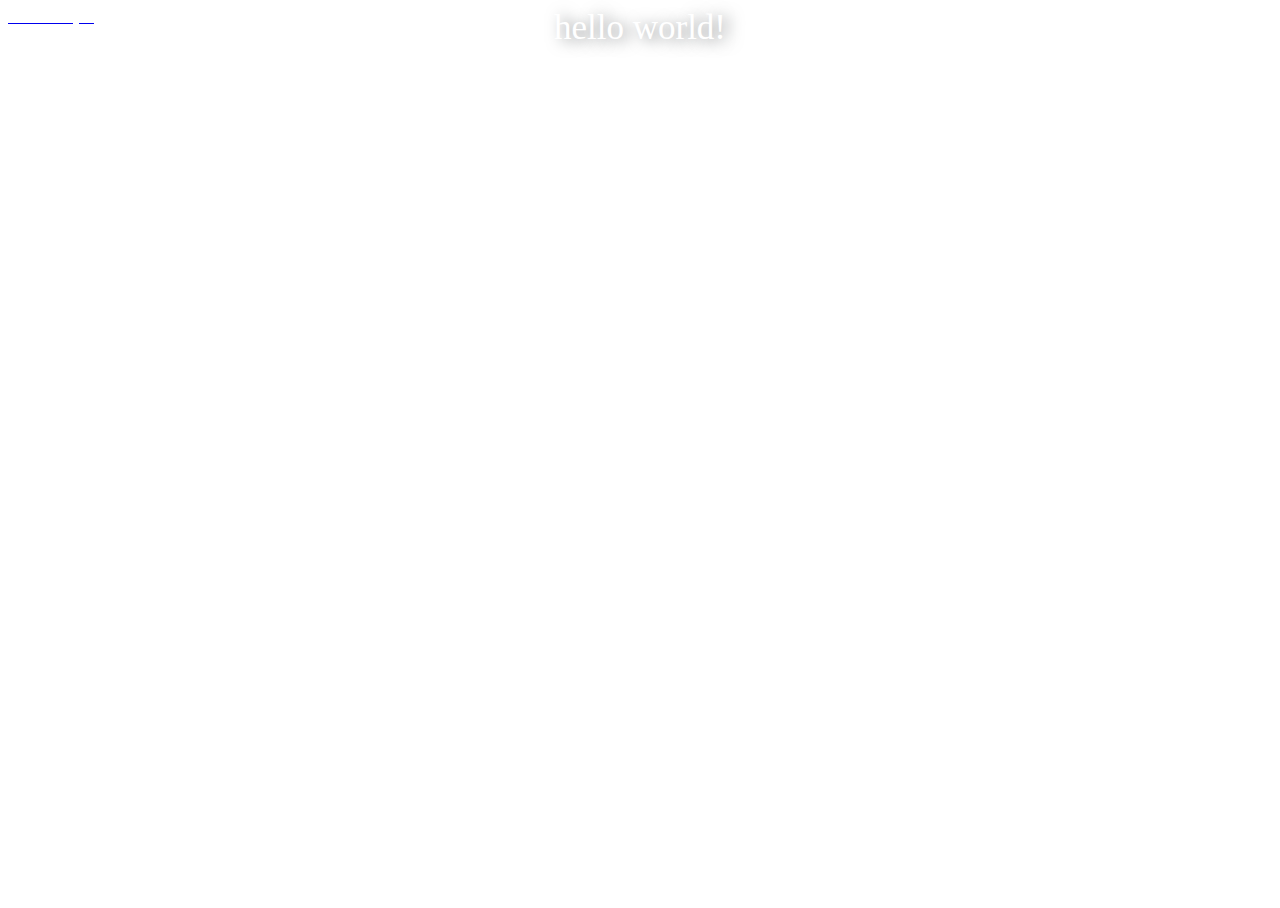
==== pages/page_one.html @ 58cbc379 "Update page_one.html" ====
<!doctype html>
<html>
	<head>
		<!-- кодировка-->
		<meta charset="UTF-8"/>
		<!-- имя стр сверху -->
		<title>Ассамалейкум Макс</title>
		<!-- мета для медиазапросов и адаптивности -->
		<meta name="viewport" content="width=device-width, initial-scale=1">
		<!-- подкл стиль css -->
		<link rel="stylesheet" type="text/css" href="assets/css/page_one.css">
		<!--подкл js-->
		<script src="assets/js/page_one.js" type="text/javascript"></script>
	</head>
	<!-- внутрянка (внешний вид) -->
	<body>
		<!-- контейнер (создавать только внутри него иначе будут проблемф при скролле) -->
		<div class="container">
			hello world!
		</div>
		<a href="/index.html"><b style="color:white">На главную</b></a>
	</body>
</html>
---- pages/assets/css/page_one.css ----
body { 
background: url("https://tgchan.org/kusaba/quest/src/145633638739.jpg") no-repeat fixed; 
background-size: cover; 
}
.container{
	margin: 0 auto;
	width: 100%;
    height: 100vh;
    position: absolute;
    font-size: 35px;
    color: white;
    text-shadow: 6px 2px 15px rgba(119, 122, 124, 1);
    left: 0;
    right: 0;
    z-index: 1000;
    justify-content: center;
    text-align: center;
}
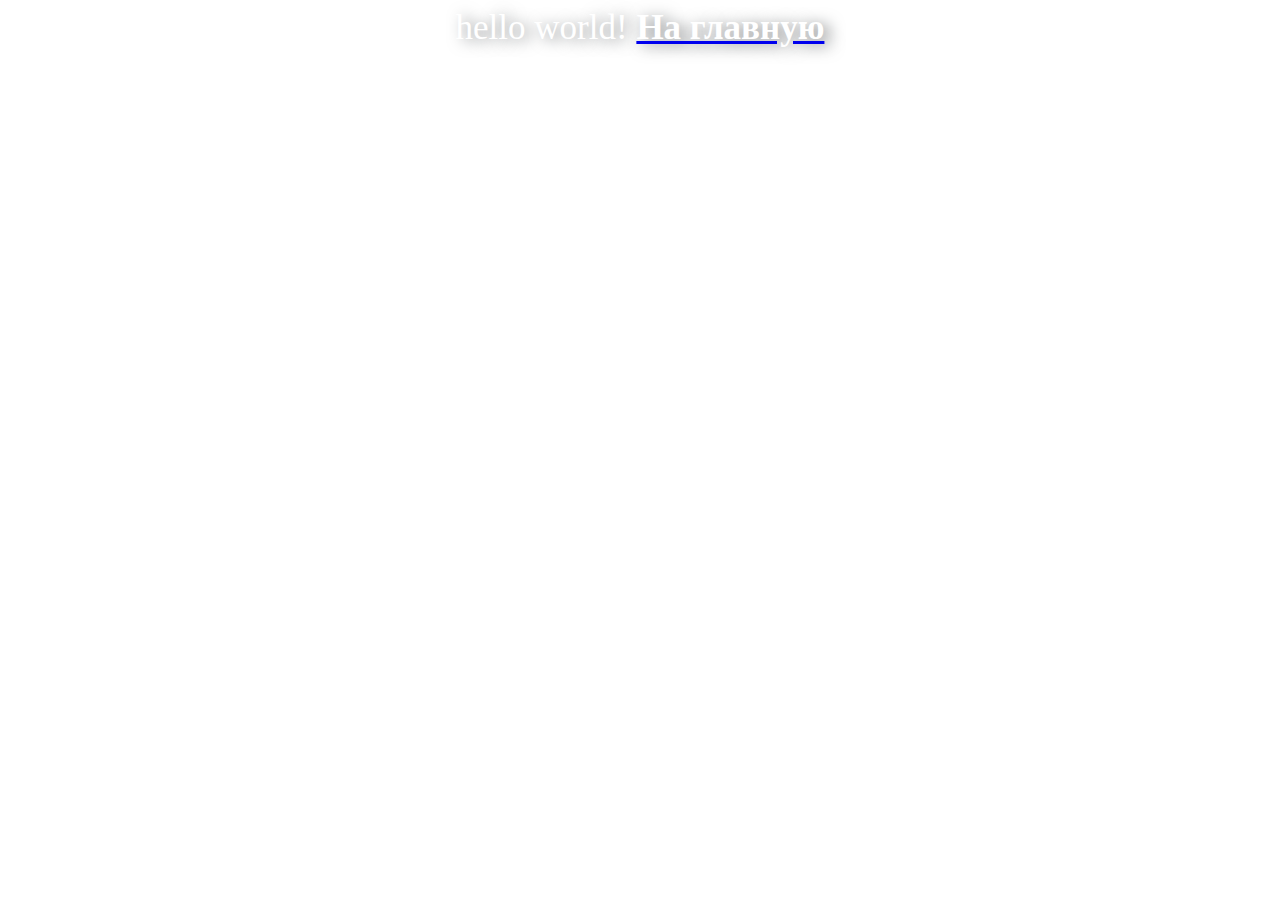
==== commit 966c4f79: "Update page_one.html" ====
--- a/pages/page_one.html
+++ b/pages/page_one.html
@@ -17,7 +17,7 @@
 		<!-- контейнер (создавать только внутри него иначе будут проблемф при скролле) -->
 		<div class="container">
 			hello world!
+			<a href="../index.html"><b style="color:white">На главную</b></a>
 		</div>
-		<a href="/index.html"><b style="color:white">На главную</b></a>
 	</body>
 </html>
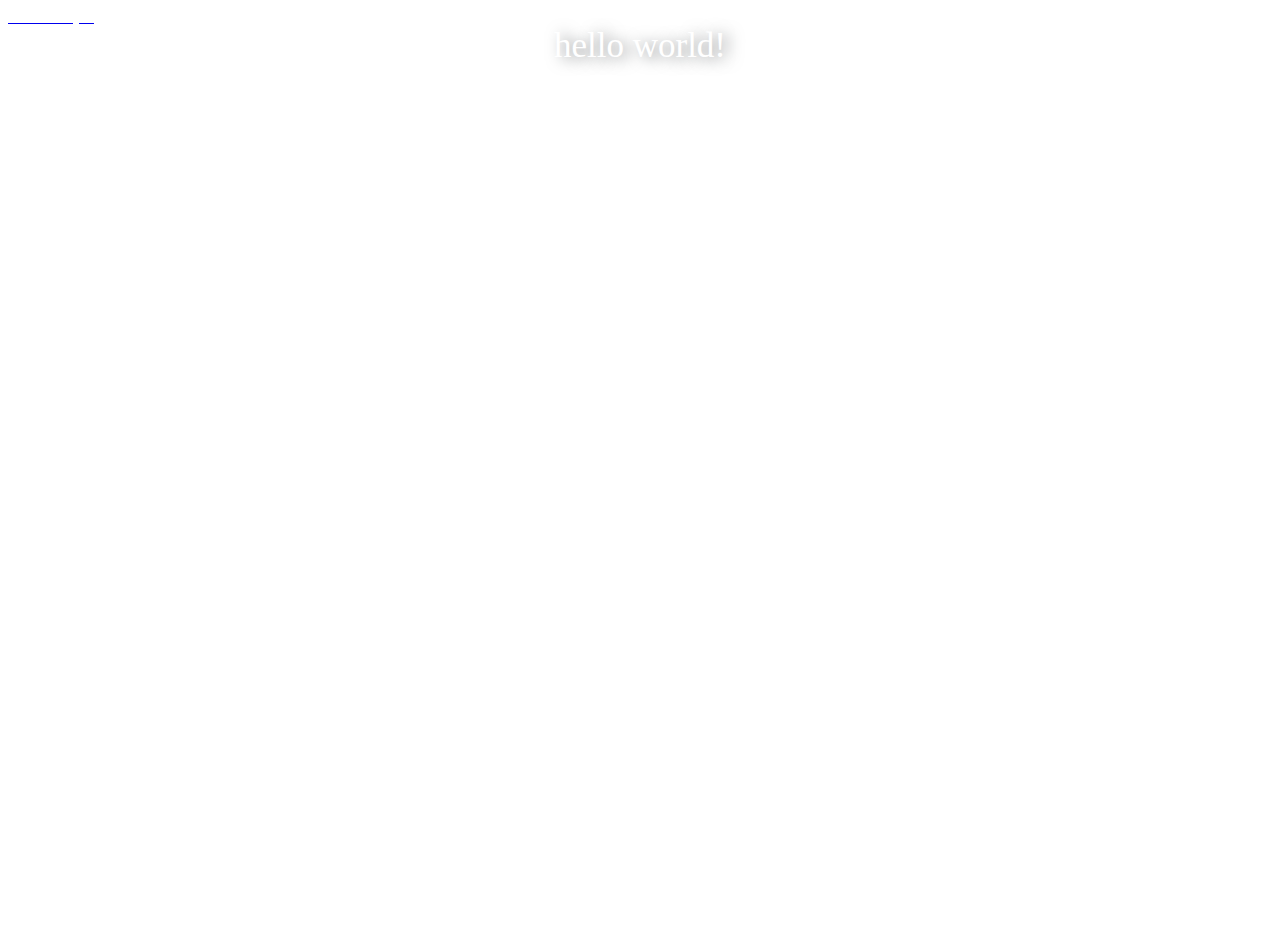
==== commit 35764706: "Update page_one.html" ====
--- a/pages/page_one.html
+++ b/pages/page_one.html
@@ -15,9 +15,9 @@
 	<!-- внутрянка (внешний вид) -->
 	<body>
 		<!-- контейнер (создавать только внутри него иначе будут проблемф при скролле) -->
+		<a href="../index.html"><b style="color:white">На главную</b></a>
 		<div class="container">
 			hello world!
-			<a href="../index.html"><b style="color:white">На главную</b></a>
 		</div>
 	</body>
 </html>
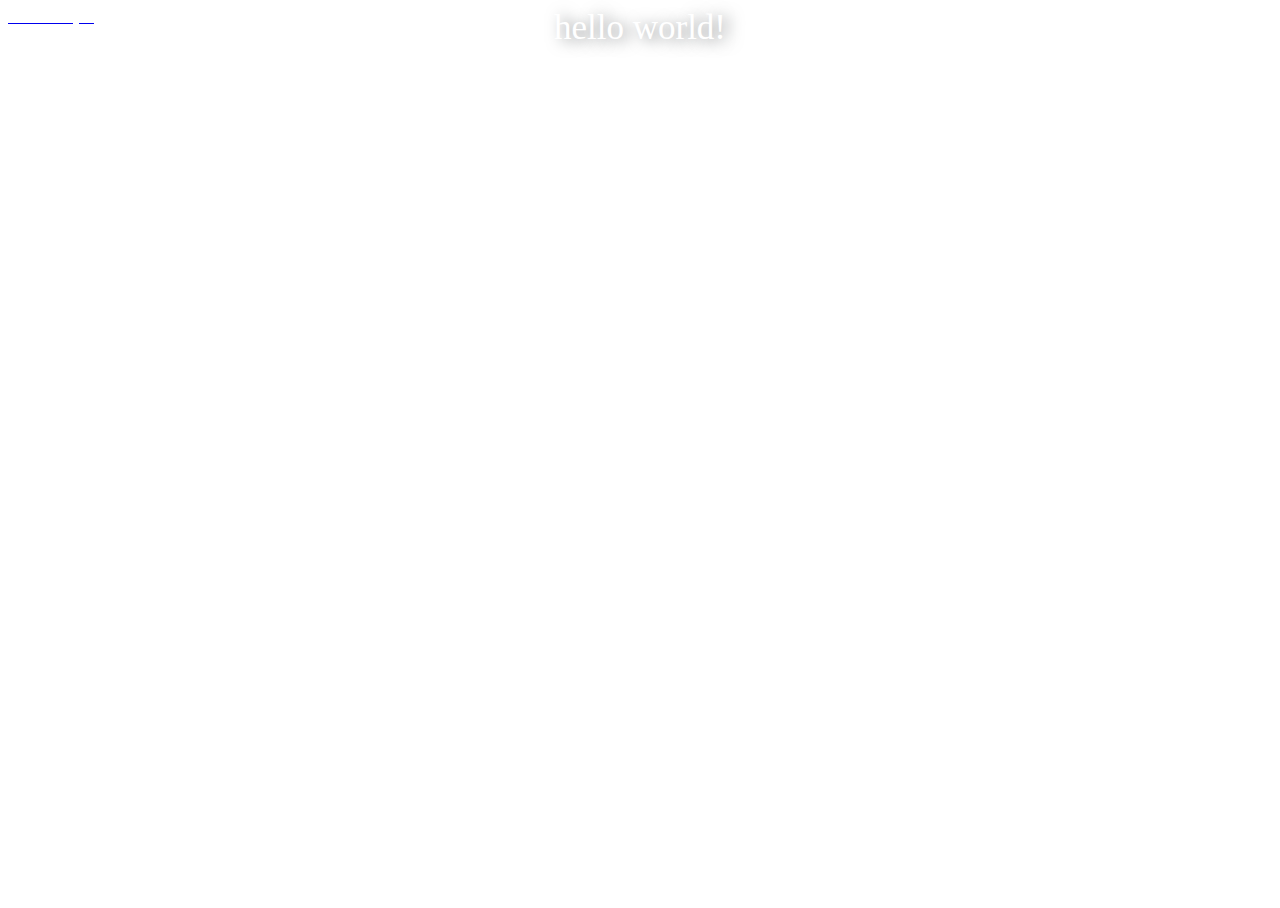
==== commit 0a67ac07: "Update page_one.html" ====
--- a/pages/page_one.html
+++ b/pages/page_one.html
@@ -15,9 +15,9 @@
 	<!-- внутрянка (внешний вид) -->
 	<body>
 		<!-- контейнер (создавать только внутри него иначе будут проблемф при скролле) -->
-		<a href="../index.html"><b style="color:white">На главную</b></a>
 		<div class="container">
 			hello world!
 		</div>
+		<a href="../index.html"><b style="color:white">На главную</b></a>
 	</body>
 </html>
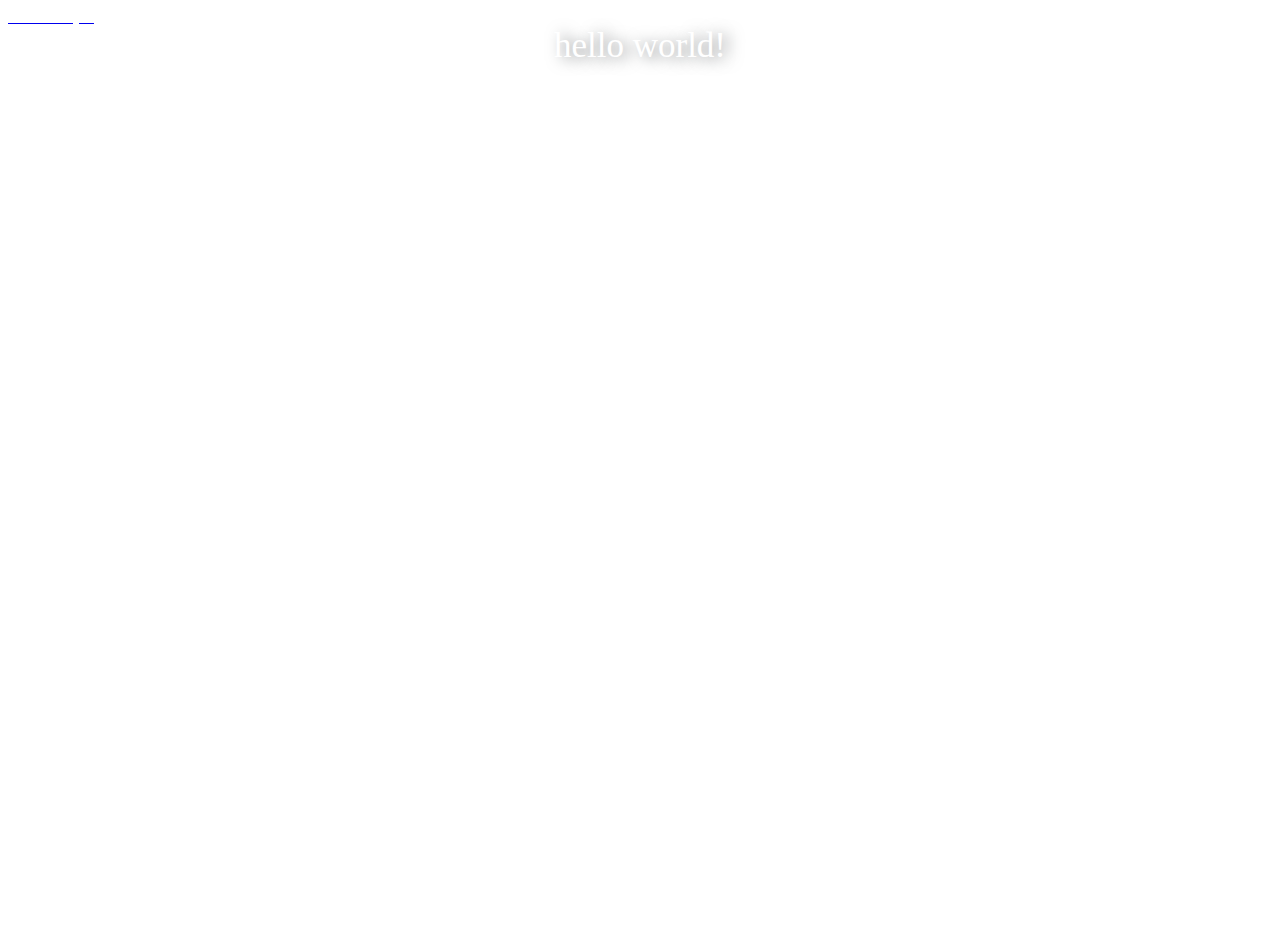
==== commit 302f71ab: "Q" ====
--- a/pages/page_one.html
+++ b/pages/page_one.html
@@ -14,10 +14,11 @@
 	</head>
 	<!-- внутрянка (внешний вид) -->
 	<body>
+                <a href="../index.html"><b style="color:white;z-index:1000;">На главную</b></a>
 		<!-- контейнер (создавать только внутри него иначе будут проблемф при скролле) -->
 		<div class="container">
 			hello world!
 		</div>
-		<a href="../index.html"><b style="color:white">На главную</b></a>
+		
 	</body>
 </html>
